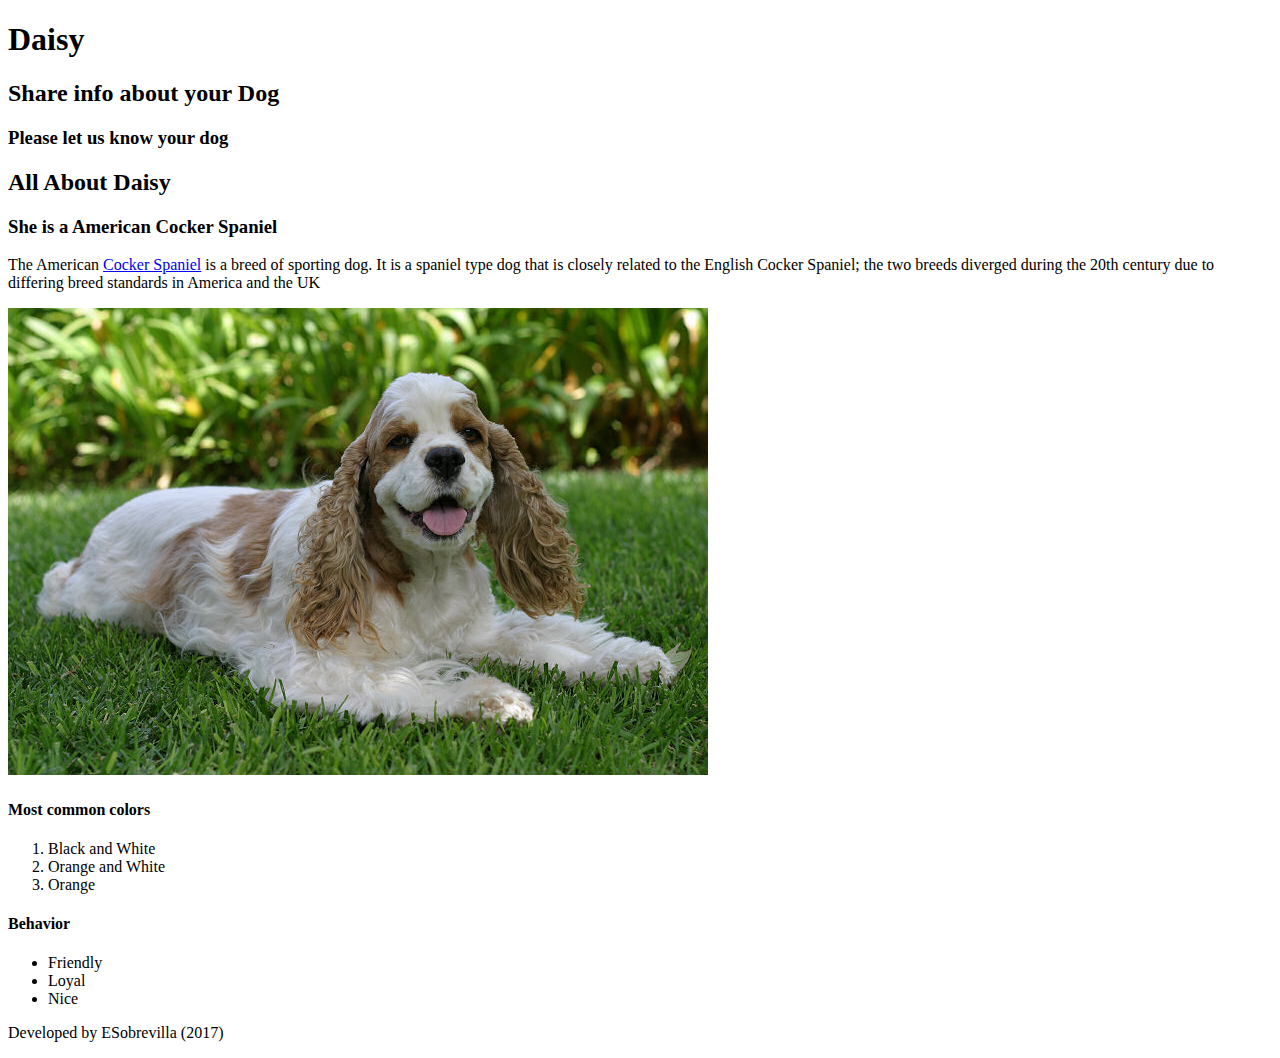
==== dogs.html @ 080e2e4b "picture added" ====
<!DOCTYPE html>
<html>
    <head>
        <title>My Dog</title>
    </head>
    <body>
        <header>
            <h1>Daisy</h1>
        </header>
        <aside>
            <h2>Share info about your Dog</h2>
            <h3>Please let us know your dog</h3>
            <!-- Add form to ask viewers about your dog -->
        </aside>
        <article>
            <h2>All About Daisy</h2>
            <h3>She is a American Cocker Spaniel</h3>
            <p>The American <a href="https://en.wikipedia.org/wiki/American_Cocker_Spaniel">Cocker Spaniel</a> is a breed of sporting dog. It is a spaniel type dog that is closely related to the English Cocker Spaniel; the two breeds diverged during the 20th century due to differing breed standards in America and the UK</p>
            <!-- Add a cocker spaniel picture here -->
            <img src="cocker.jpg">
            <h4>Most common colors</h4>
            <ol>
                <li>Black and White</li>
                <li>Orange and White</li>
                <li>Orange</li>
            </ol>
            <h4>Behavior</h4>
            <ul>
                <li>Friendly</li>
                <li>Loyal</li>
                <li>Nice</li>
            </ul>
        </article>
        <footer>
            <p>Developed by ESobrevilla (2017)</p>
        </footer>
    </body>
</html>
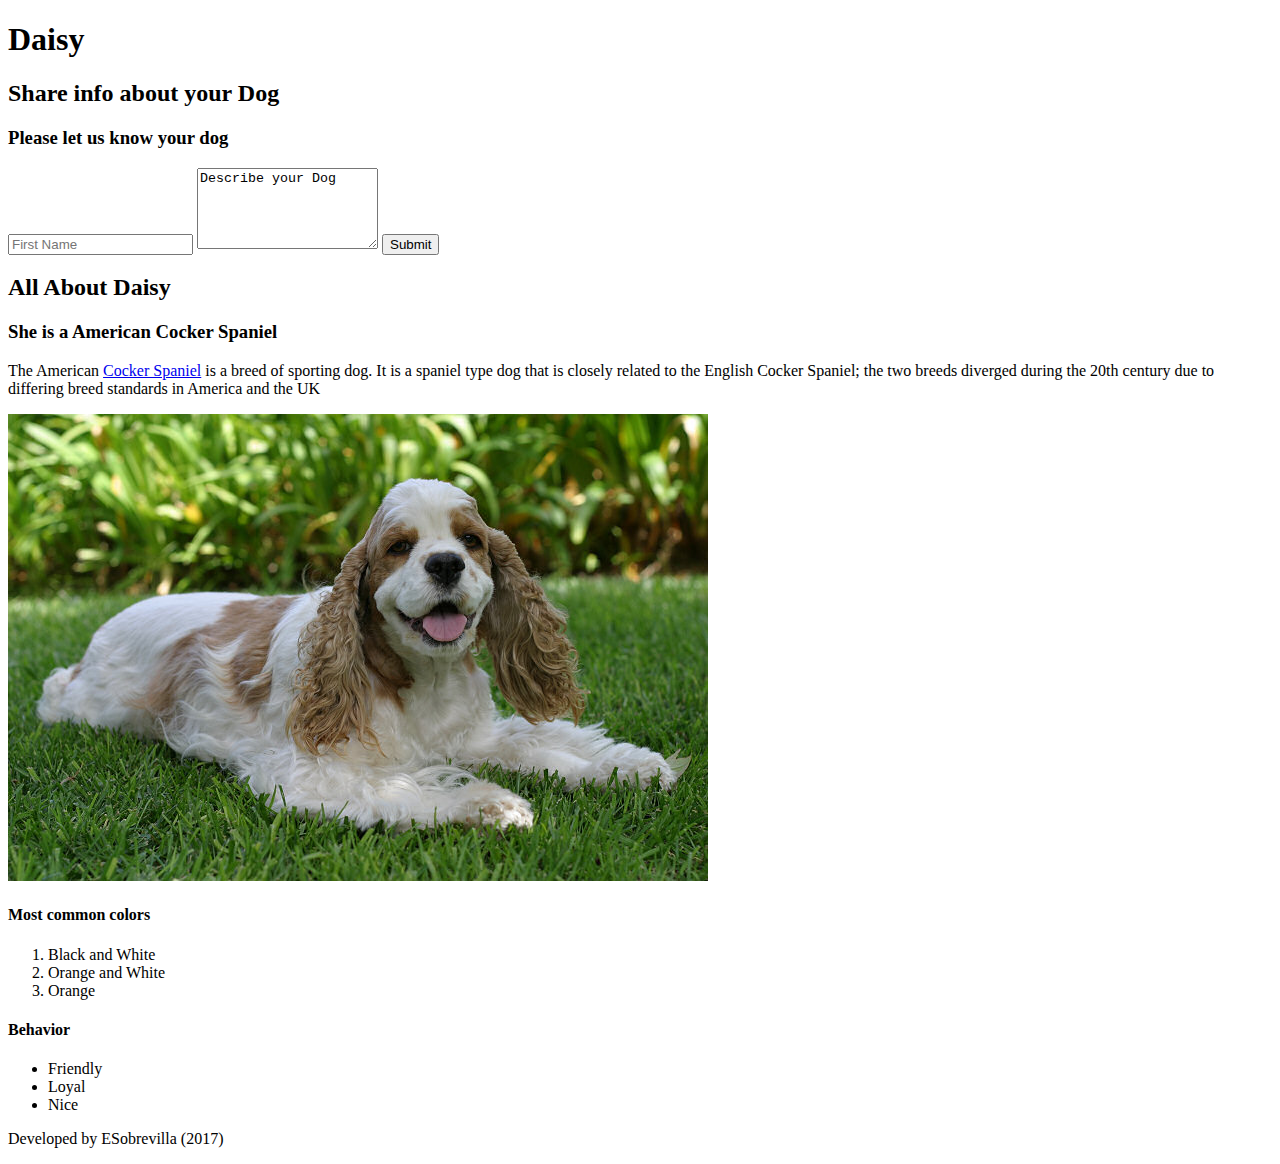
==== commit 1e9d9f91: "Form added" ====
--- a/dogs.html
+++ b/dogs.html
@@ -11,6 +11,11 @@
             <h2>Share info about your Dog</h2>
             <h3>Please let us know your dog</h3>
             <!-- Add form to ask viewers about your dog -->
+            <form>
+                <input type="text" name="first-name" placeholder="First Name"/>
+                <textarea rows="5" name="description">Describe your Dog</textarea>
+                <input type="submit" value="Submit"/>
+            </form>
         </aside>
         <article>
             <h2>All About Daisy</h2>
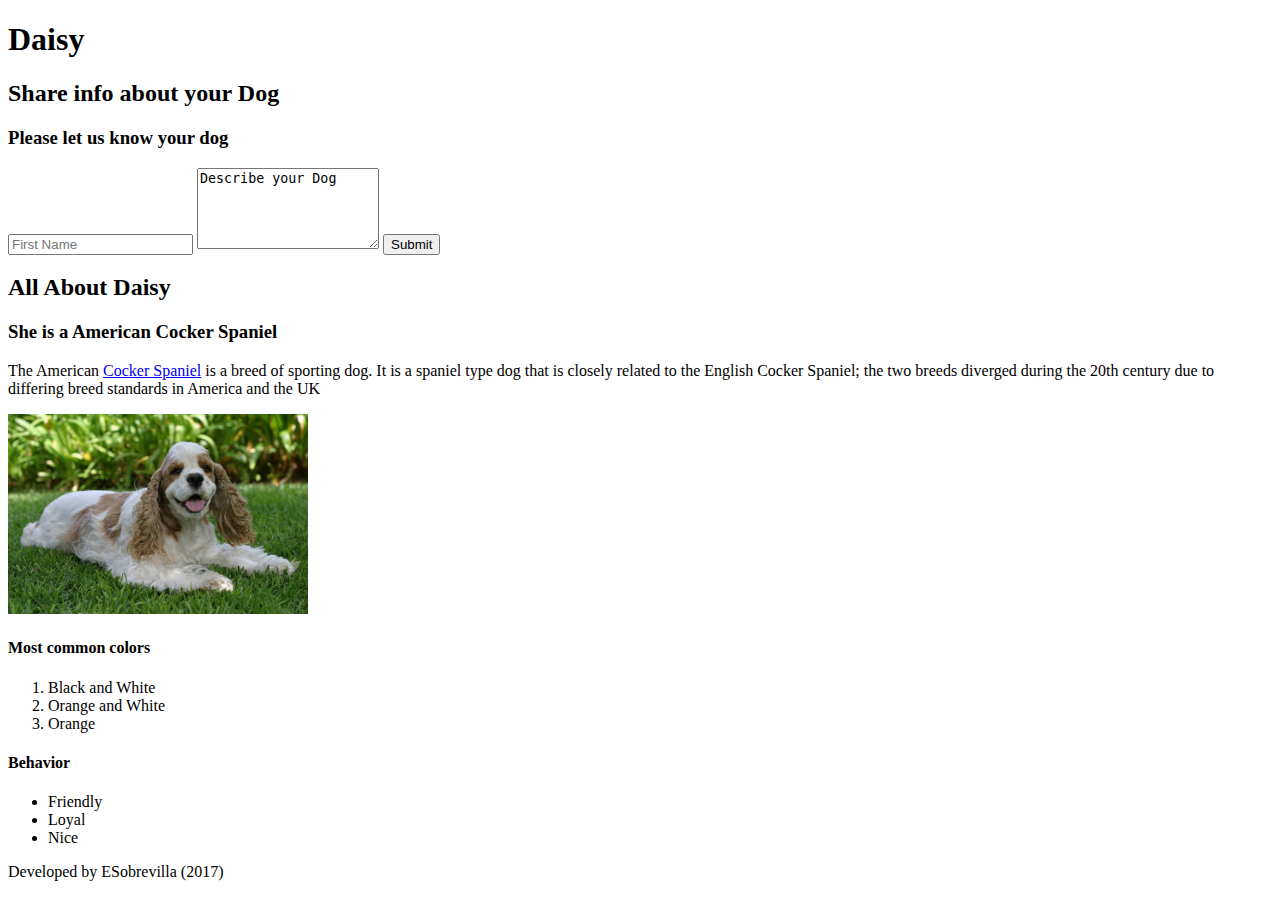
==== commit cd7d8362: "image size" ====
--- a/dogs.html
+++ b/dogs.html
@@ -22,7 +22,7 @@
             <h3>She is a American Cocker Spaniel</h3>
             <p>The American <a href="https://en.wikipedia.org/wiki/American_Cocker_Spaniel">Cocker Spaniel</a> is a breed of sporting dog. It is a spaniel type dog that is closely related to the English Cocker Spaniel; the two breeds diverged during the 20th century due to differing breed standards in America and the UK</p>
             <!-- Add a cocker spaniel picture here -->
-            <img src="cocker.jpg">
+            <img src="cocker.jpg" width="300">
             <h4>Most common colors</h4>
             <ol>
                 <li>Black and White</li>
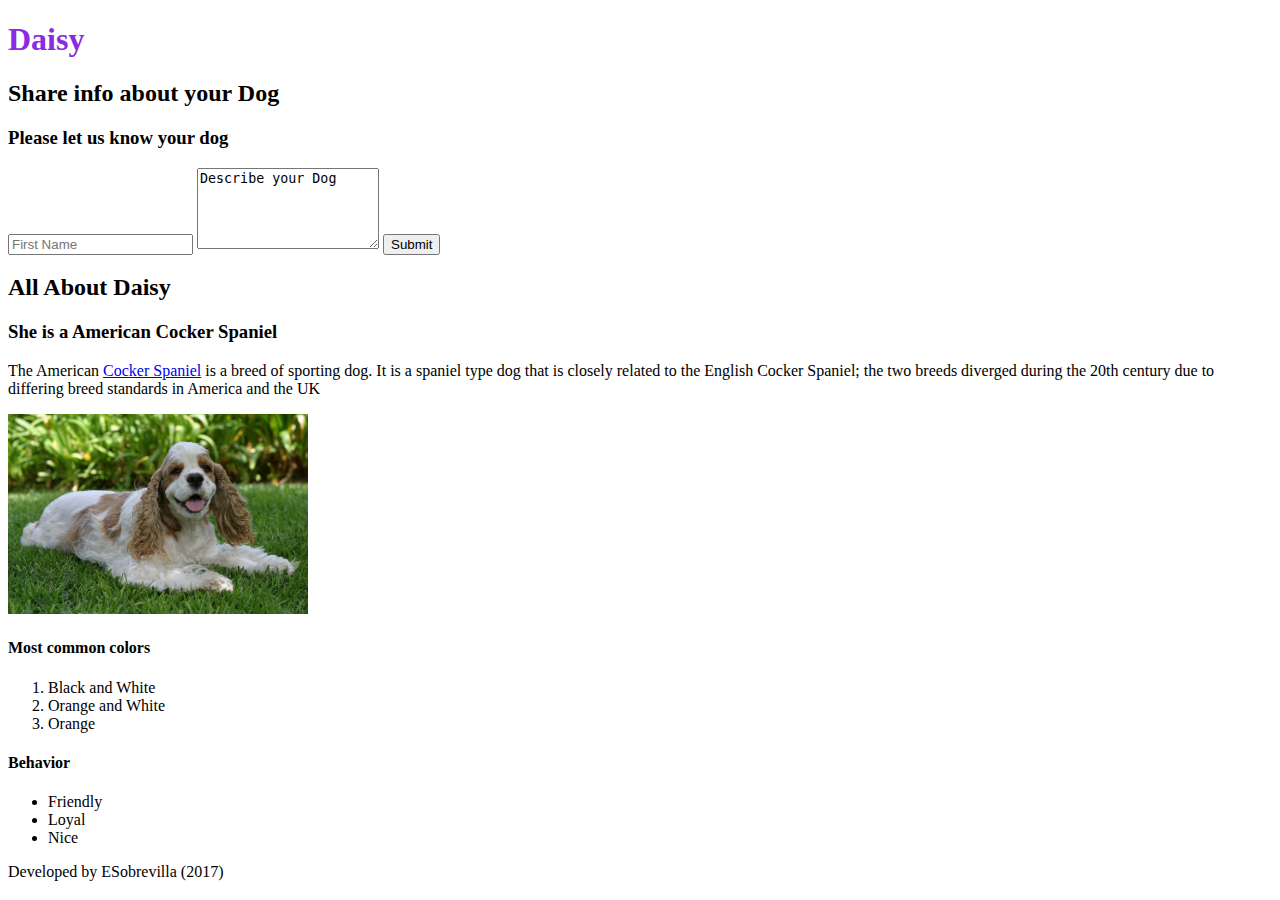
==== commit cfdcaddf: "Some style added" ====
--- a/dogs.html
+++ b/dogs.html
@@ -2,6 +2,9 @@
 <html>
     <head>
         <title>My Dog</title>
+        <style>
+        h1{color: blueviolet}
+        </style>
     </head>
     <body>
         <header>
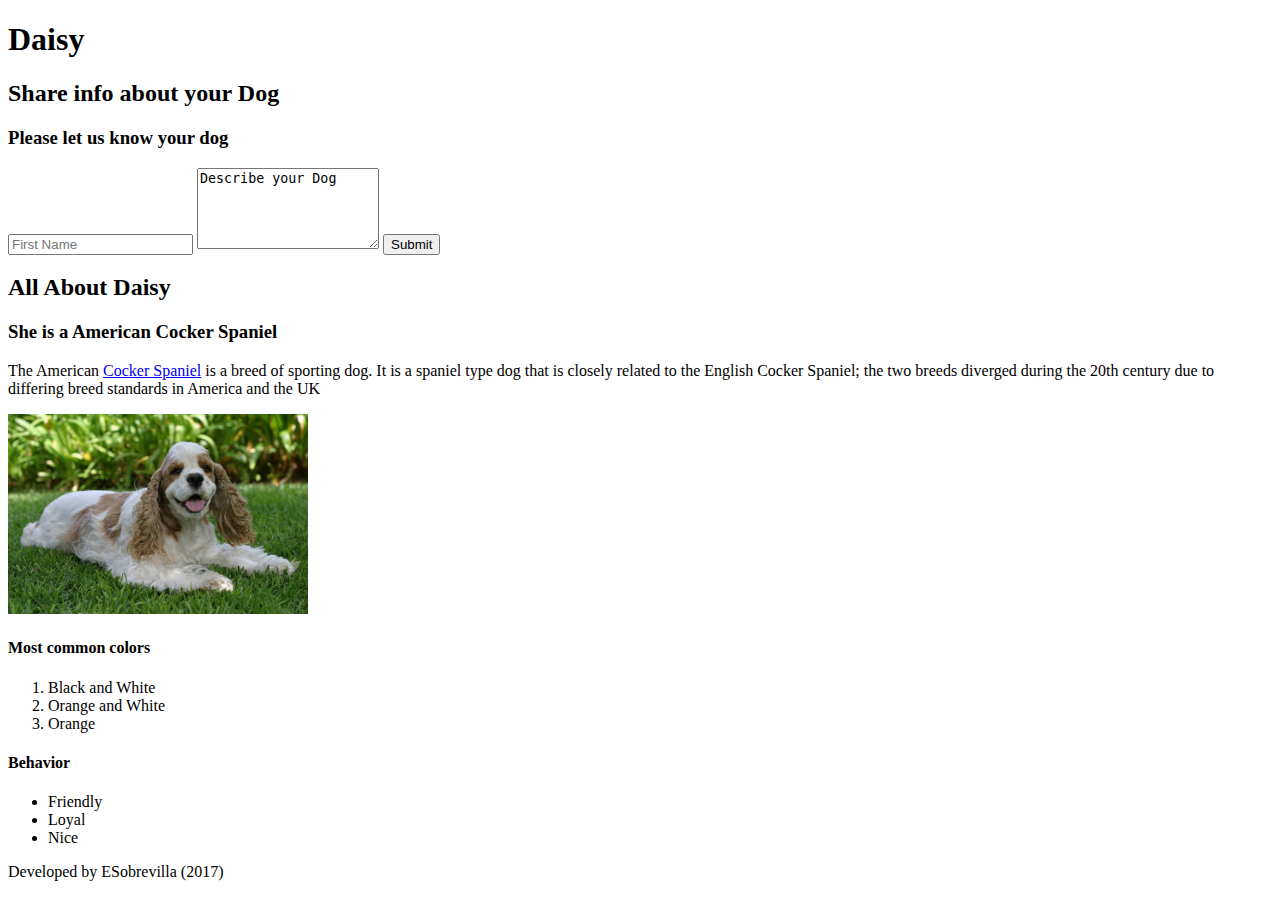
==== commit 7931c2de: "style changed" ====
--- a/dogs.html
+++ b/dogs.html
@@ -2,9 +2,6 @@
 <html>
     <head>
         <title>My Dog</title>
-        <style>
-        h1{color: blueviolet}
-        </style>
     </head>
     <body>
         <header>
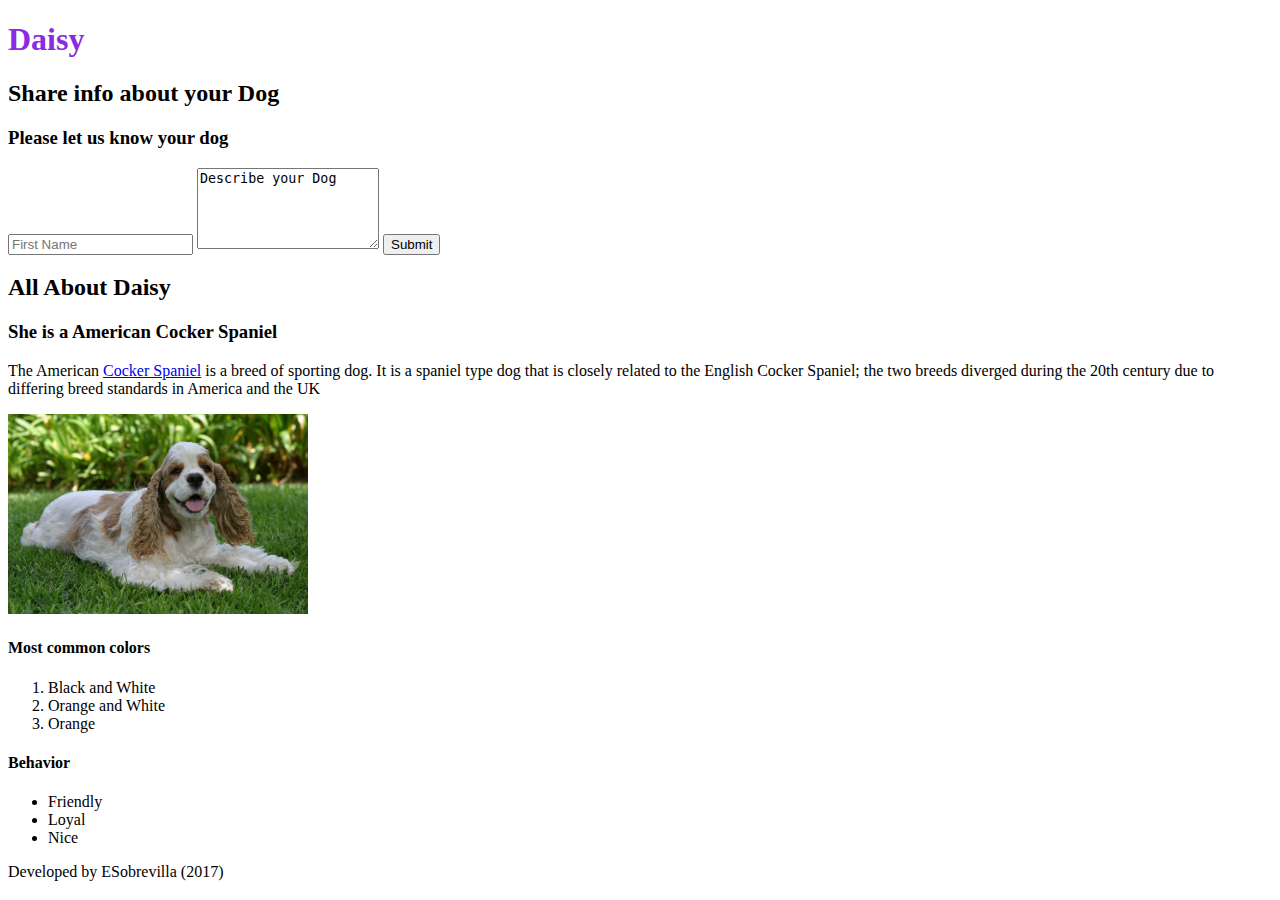
==== commit d118c38d: "cambio otro" ====
--- a/dogs.html
+++ b/dogs.html
@@ -2,6 +2,7 @@
 <html>
     <head>
         <title>My Dog</title>
+        <link href="style.css" rel="stylesheet">
     </head>
     <body>
         <header>
--- a/style.css
+++ b/style.css
@@ -0,0 +1,3 @@
+h1{
+    color: blueviolet
+}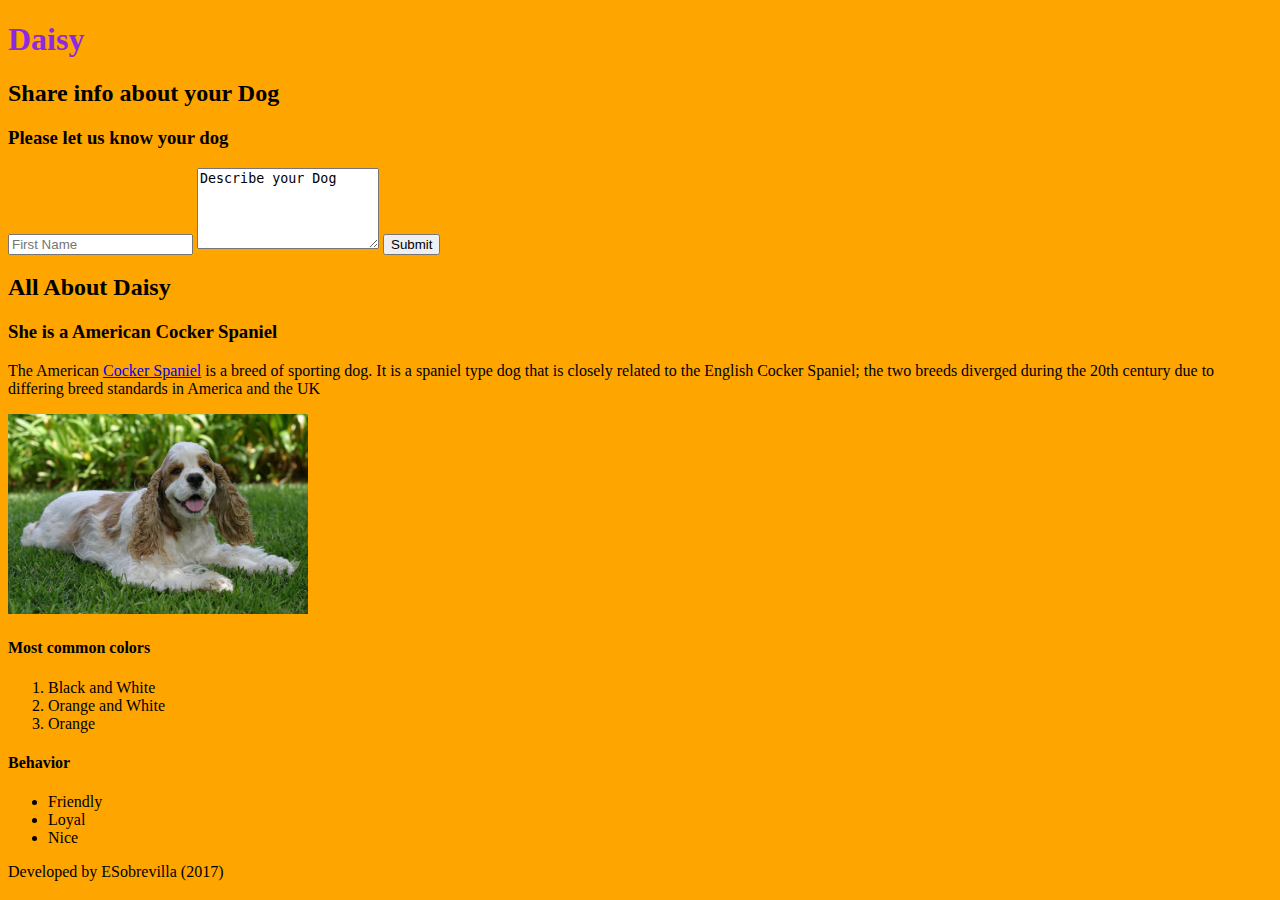
==== commit 58e0a941: "estilo" ====
--- a/dogs.html
+++ b/dogs.html
@@ -2,43 +2,45 @@
 <html>
     <head>
         <title>My Dog</title>
-        <link href="style.css" rel="stylesheet">
+        <link href="style.css" rel="stylesheet"/>
     </head>
     <body>
-        <header>
-            <h1>Daisy</h1>
-        </header>
-        <aside>
-            <h2>Share info about your Dog</h2>
-            <h3>Please let us know your dog</h3>
-            <!-- Add form to ask viewers about your dog -->
-            <form>
-                <input type="text" name="first-name" placeholder="First Name"/>
-                <textarea rows="5" name="description">Describe your Dog</textarea>
-                <input type="submit" value="Submit"/>
-            </form>
-        </aside>
-        <article>
-            <h2>All About Daisy</h2>
-            <h3>She is a American Cocker Spaniel</h3>
-            <p>The American <a href="https://en.wikipedia.org/wiki/American_Cocker_Spaniel">Cocker Spaniel</a> is a breed of sporting dog. It is a spaniel type dog that is closely related to the English Cocker Spaniel; the two breeds diverged during the 20th century due to differing breed standards in America and the UK</p>
-            <!-- Add a cocker spaniel picture here -->
-            <img src="cocker.jpg" width="300">
-            <h4>Most common colors</h4>
-            <ol>
-                <li>Black and White</li>
-                <li>Orange and White</li>
-                <li>Orange</li>
-            </ol>
-            <h4>Behavior</h4>
-            <ul>
-                <li>Friendly</li>
-                <li>Loyal</li>
-                <li>Nice</li>
-            </ul>
-        </article>
-        <footer>
-            <p>Developed by ESobrevilla (2017)</p>
-        </footer>
+        <div id="container">
+            <header>
+                <h1>Daisy</h1>
+            </header>
+            <aside>
+                <h2>Share info about your Dog</h2>
+                <h3>Please let us know your dog</h3>
+                <!-- Add form to ask viewers about your dog -->
+                <form>
+                    <input type="text" name="first-name" placeholder="First Name"/>
+                    <textarea rows="5" name="description">Describe your Dog</textarea>
+                    <input type="submit" value="Submit"/>
+                </form>
+            </aside>
+            <article>
+                <h2>All About Daisy</h2>
+                <h3>She is a American Cocker Spaniel</h3>
+                <p>The American <a href="https://en.wikipedia.org/wiki/American_Cocker_Spaniel">Cocker Spaniel</a> is a breed of sporting dog. It is a spaniel type dog that is closely related to the English Cocker Spaniel; the two breeds diverged during the 20th century due to differing breed standards in America and the UK</p>
+                <!-- Add a cocker spaniel picture here -->
+                <img src="cocker.jpg" width="300">
+                <h4>Most common colors</h4>
+                <ol>
+                    <li>Black and White</li>
+                    <li>Orange and White</li>
+                    <li>Orange</li>
+                </ol>
+                <h4>Behavior</h4>
+                <ul>
+                    <li>Friendly</li>
+                    <li>Loyal</li>
+                    <li>Nice</li>
+                </ul>
+            </article>
+            <footer>
+                <p>Developed by ESobrevilla (2017)</p>
+            </footer>
+        </div>
     </body>
 </html>--- a/style.css
+++ b/style.css
@@ -1,3 +1,6 @@
+body{
+    background-color: orange
+}
 h1{
     color: blueviolet
 }